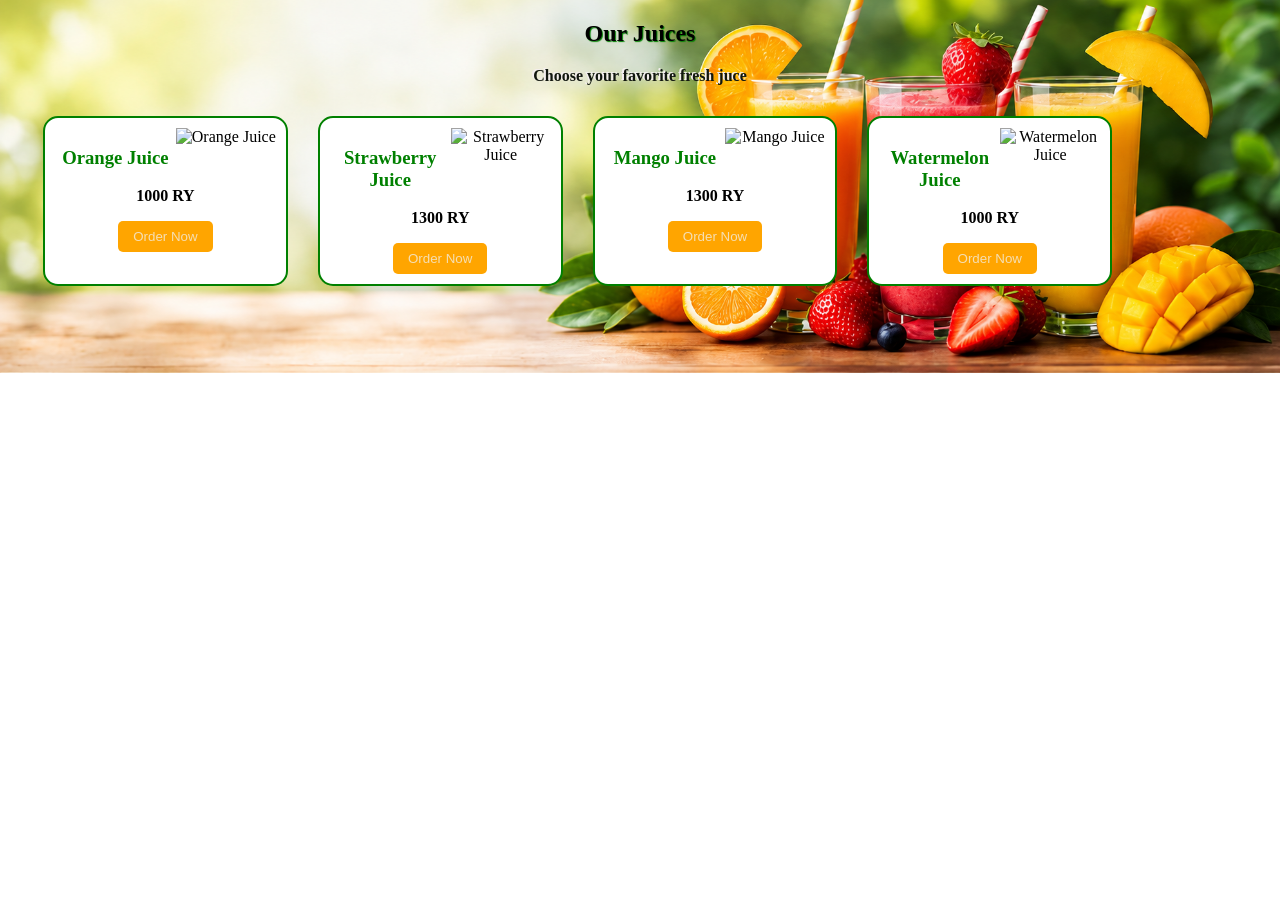
==== Menu/index.html @ 521193cb "Update index.html" ====
<!DOCTYPE html>
<html lang="en">
<head>
    <meta charset="UTF-8">
    <meta name="viewport" content="width=device-width, initial-scale=1.0">
    <title>Document</title>
    <link rel="stylesheet" href="/0/المشروع/style.css">
    <style>
        *{
            box-sizing: border-box;
        }
        #juices{
    text-align: center;
    margin: 20px;
}
body{
    background-image: url("./../Images/hero-background.png");
    background-repeat: no-repeat;
    background-position: right;
    background-size: cover;
   
}
.juice-container{
    display: flex;
    flex-direction: row;
    flex-flow:nowrap;
    width: 100%;
    /* border: 2px solid red; */
    /* juice-container: center; */
    /* gap: 20px; */
    /* text-align: center; */
    /* justify-content: center; */
    align-content: center;
    float: left;
    /* align-items: center; */
    
    border-radius: 15px;

}
.juice-card{
    width: 20%;
    padding: 10px;
    margin: 15px;
    
    border: 2px solid green;
    background-color:white ;
    border-radius: 15px;
}
.juice-card img{
    width: 100px;
    float: inline-end;
    
    height: 30%;
}
.juice-card h3{
    color: green;
}
.juice-card p{
font-weight: bold;
}
.juice-card button{
background-color: orange;
color: wheat;
border: none;
padding: 8px 15px;
border-radius: 5px;
}
.juice-card button:hover{
    background-color: rgb(213, 148, 26);
    cursor: pointer;
}
@media(max-width: 590px){
    .juice-container{
        flex-direction: column;
        justify-content: center;
        flex-flow: wrap;
        height: 1200px;
        background-color: rgb(242, 169, 138, 0.5);
        
    }
    .juice-card{
       display: grid;
       width: 100%;
       height: 20%;
       grid-template-columns: 1fr 1fr;
       grid-template-rows: 1fr 1fr 1fr;
       background-color: rgb(234, 239, 179);
    }
    .juice-card img{
        grid-row: 1/4;
        margin-top: auto;
        margin-bottom: auto;
        height: 100%;
        width: 100%;
        border-radius: 25px;
    }
    .juice-card button{
        width: 80%;
        margin: auto;
        height: 50px;
        border-radius: 20px;
        font-weight: 700;
        text-shadow: -1px -1px 1px rgb(254, 2, 2);
    }
    .juice-card h3{
        text-shadow: -1px -1px 0 rgb(218, 165, 165);
    }
    .juice-card p{
        text-shadow: -1px -1px 1px red;;
    }

}
@media(max-width:230px){
    .juice-card img{
        grid-column: 1/3;
    }.juice-card button{
        grid-column: 1/3;
        font-size: 12px;
    }
    .juice-card p , h3{
        font-size: 14px;
    }
    .juice-card h3{
        padding-right: 5px;
    }
}

</style>
</head>
<body >
    <section id="juices">
        <h2 style="text-shadow: 1px 1px 1px green ; ">Our Juices</h2>
        <p style="font-weight: 700; text-shadow: -2px -1px 0px rgb(244, 239, 239); color: rgb(18, 23, 16);">Choose your favorite fresh juce</p>
   

     <div class="juice-container">
        <div class="juice-card" style="border: 2px solid green;">
            <img src="/المشروع/المشروع/Orange_Juice.jpg" alt="Orange Juice">
            <h3>Orange Juice</h3>
            <p>1000 RY</p>
            <button>Order Now</button>
        </div>
        <div class="juice-card">
            <img src="/المشروع/المشروع/Strawberry_Juice.jpg" alt="Strawberry Juice">
            <h3>Strawberry Juice</h3>
            <p>1300 RY</p>
             <button>Order Now</button>
        </div>
            <div class="juice-card">
                <img src="/المشروع/المشروع/Mango_Juice.jpg" alt="Mango Juice">
                <h3>Mango Juice</h3>
                <p>1300 RY</p>
                 <button>Order Now</button>
            </div>
                <div class="juice-card">
                    <img src="/المشروع/المشروع/Watermelon_Juice.jpg" alt="Watermelon Juice">
                    <h3>Watermelon Juice</h3>
                    <p>1000 RY</p>
                     <button>Order Now</button>
                </div>
     </div>
     </section>
</body>
</html>
</body>
</html>
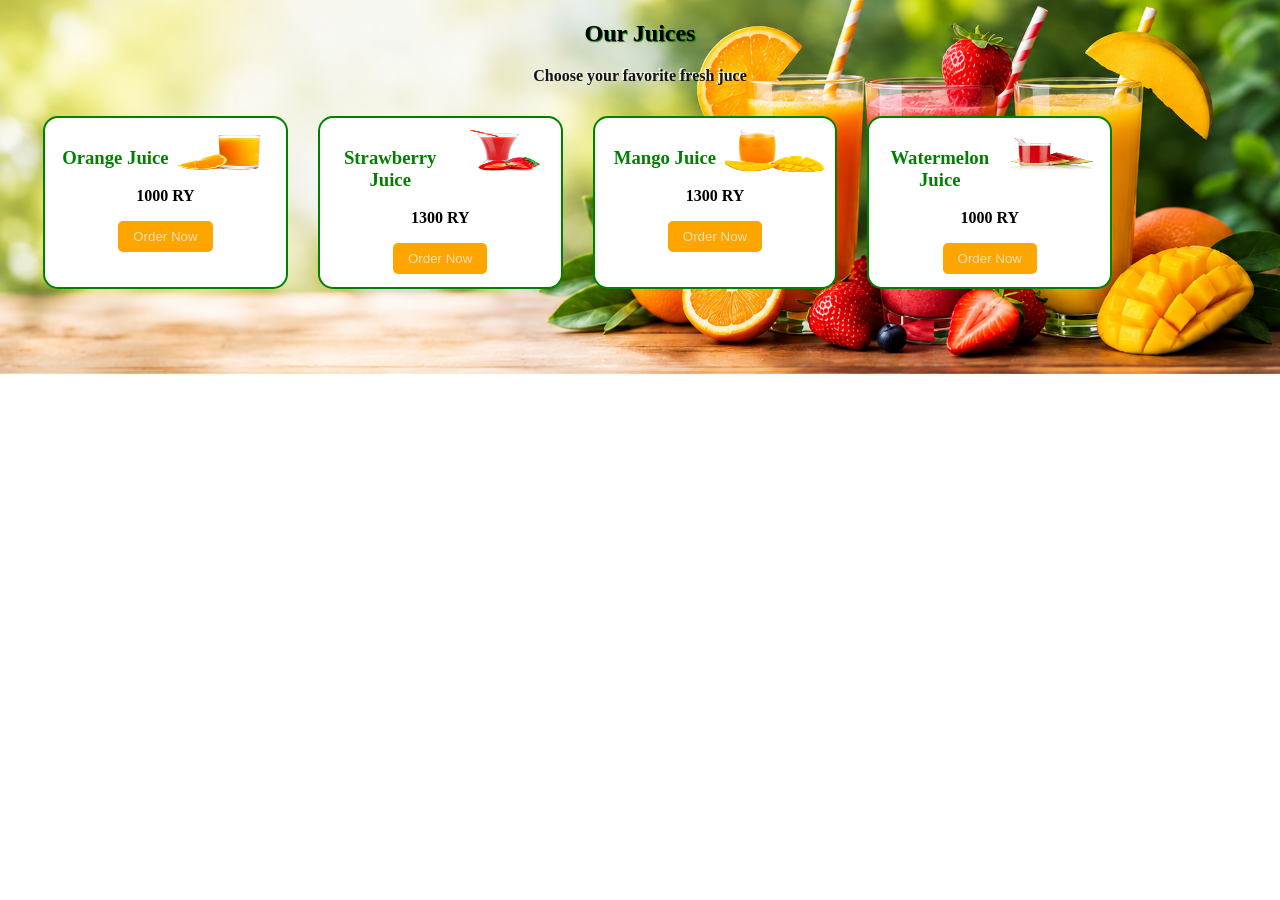
==== commit 81c9de99: "Fix image paths and HTML structure in index.html Updated image paths for juice cards and fixed HTML " ====
--- a/Menu/index.html
+++ b/Menu/index.html
@@ -135,25 +135,25 @@
 
      <div class="juice-container">
         <div class="juice-card" style="border: 2px solid green;">
-            <img src="/المشروع/المشروع/Orange_Juice.jpg" alt="Orange Juice">
+            <img src="./Images/Orange_Juice.jpg" alt="Orange Juice">
             <h3>Orange Juice</h3>
             <p>1000 RY</p>
             <button>Order Now</button>
         </div>
         <div class="juice-card">
-            <img src="/المشروع/المشروع/Strawberry_Juice.jpg" alt="Strawberry Juice">
+            <img src="./Images/Strawberry_Juice.jpg" alt="Strawberry Juice">
             <h3>Strawberry Juice</h3>
             <p>1300 RY</p>
              <button>Order Now</button>
         </div>
             <div class="juice-card">
-                <img src="/المشروع/المشروع/Mango_Juice.jpg" alt="Mango Juice">
+                <img src="./Images/Mango_Juice.jpg" alt="Mango Juice">
                 <h3>Mango Juice</h3>
                 <p>1300 RY</p>
                  <button>Order Now</button>
             </div>
                 <div class="juice-card">
-                    <img src="/المشروع/المشروع/Watermelon_Juice.jpg" alt="Watermelon Juice">
+                    <img src="./Images/Watermelon_Juice.jpg" alt="Watermelon Juice">
                     <h3>Watermelon Juice</h3>
                     <p>1000 RY</p>
                      <button>Order Now</button>
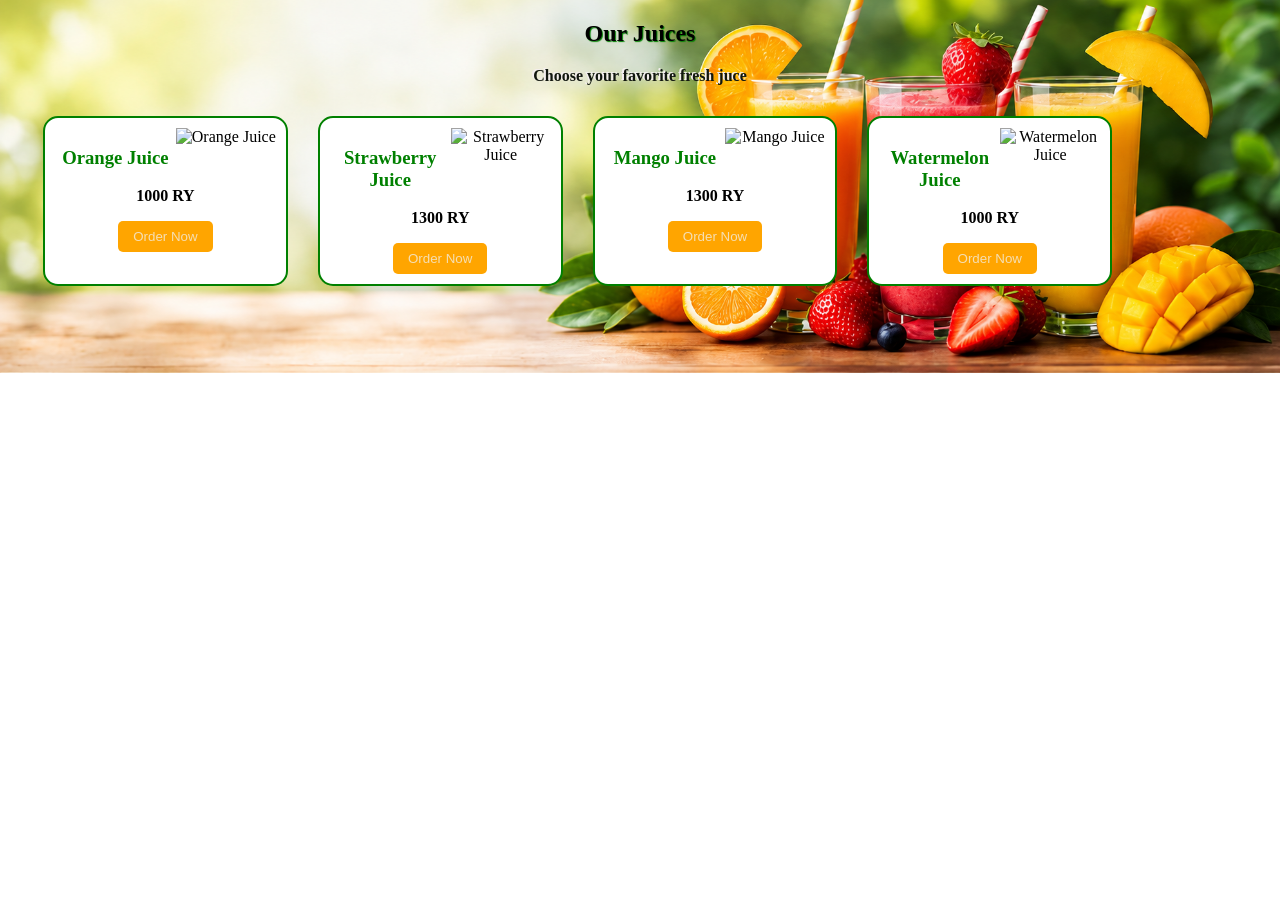
==== commit 09e9d8d6: "Fix image paths in juice card section" ====
--- a/Menu/index.html
+++ b/Menu/index.html
@@ -3,8 +3,8 @@
 <head>
     <meta charset="UTF-8">
     <meta name="viewport" content="width=device-width, initial-scale=1.0">
-    <title>Document</title>
-    <link rel="stylesheet" href="/0/المشروع/style.css">
+    <title>Menu Joices</title>
+    
     <style>
         *{
             box-sizing: border-box;
@@ -135,32 +135,31 @@
 
      <div class="juice-container">
         <div class="juice-card" style="border: 2px solid green;">
-            <img src="./Images/Orange_Juice.jpg" alt="Orange Juice">
+            <img src="./Menu/Images/Orange_Juice.jpg" alt="Orange Juice">
             <h3>Orange Juice</h3>
             <p>1000 RY</p>
             <button>Order Now</button>
         </div>
         <div class="juice-card">
-            <img src="./Images/Strawberry_Juice.jpg" alt="Strawberry Juice">
+            <img src="./Menu/Images/Strawberry_Juice.jpg" alt="Strawberry Juice">
             <h3>Strawberry Juice</h3>
             <p>1300 RY</p>
              <button>Order Now</button>
         </div>
             <div class="juice-card">
-                <img src="./Images/Mango_Juice.jpg" alt="Mango Juice">
+                <img src="./Menu/Images/Mango_Juice.jpg" alt="Mango Juice">
                 <h3>Mango Juice</h3>
                 <p>1300 RY</p>
                  <button>Order Now</button>
             </div>
                 <div class="juice-card">
-                    <img src="./Images/Watermelon_Juice.jpg" alt="Watermelon Juice">
+                    <img src="./Menu/Images/Watermelon_Juice.jpg" alt="Watermelon Juice">
                     <h3>Watermelon Juice</h3>
                     <p>1000 RY</p>
                      <button>Order Now</button>
                 </div>
      </div>
      </section>
+
 </body>
 </html>
-</body>
-</html>
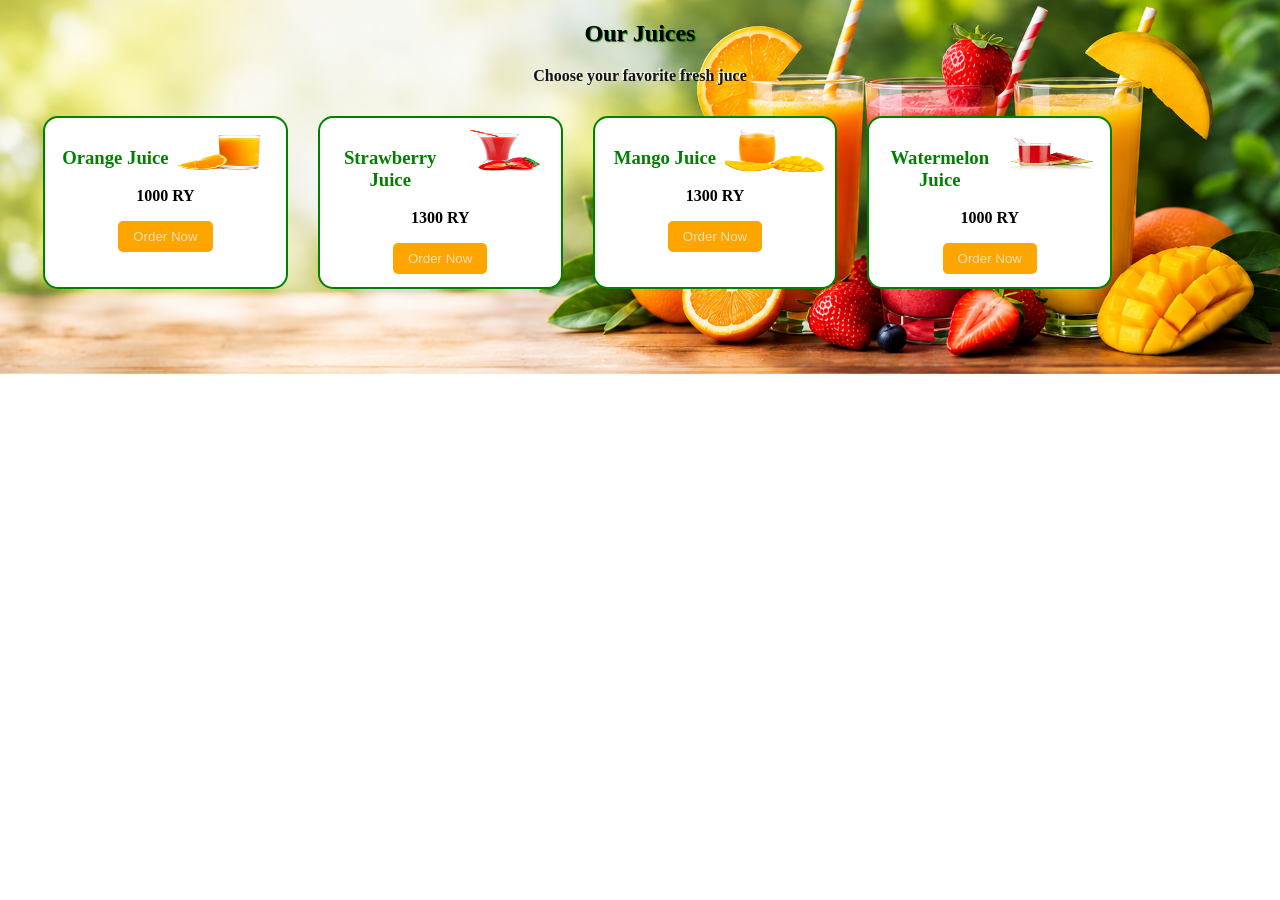
==== commit 1478a4df: "Fix image paths and improve HTML structure Updated image paths and fixed HTML structure." ====
--- a/Menu/index.html
+++ b/Menu/index.html
@@ -14,7 +14,7 @@
     margin: 20px;
 }
 body{
-    background-image: url("./../Images/hero-background.png");
+    background-image: url("/Images/hero-background.png");
     background-repeat: no-repeat;
     background-position: right;
     background-size: cover;
@@ -135,25 +135,25 @@
 
      <div class="juice-container">
         <div class="juice-card" style="border: 2px solid green;">
-            <img src="./Menu/Images/Orange_Juice.jpg" alt="Orange Juice">
+            <img src="/Menu/Images/Orange_Juice.jpg" alt="Orange Juice">
             <h3>Orange Juice</h3>
             <p>1000 RY</p>
             <button>Order Now</button>
         </div>
         <div class="juice-card">
-            <img src="./Menu/Images/Strawberry_Juice.jpg" alt="Strawberry Juice">
+            <img src="/Menu/Images/Strawberry_Juice.jpg" alt="Strawberry Juice">
             <h3>Strawberry Juice</h3>
             <p>1300 RY</p>
              <button>Order Now</button>
         </div>
             <div class="juice-card">
-                <img src="./Menu/Images/Mango_Juice.jpg" alt="Mango Juice">
+                <img src="/Menu/Images/Mango_Juice.jpg" alt="Mango Juice">
                 <h3>Mango Juice</h3>
                 <p>1300 RY</p>
                  <button>Order Now</button>
             </div>
                 <div class="juice-card">
-                    <img src="./Menu/Images/Watermelon_Juice.jpg" alt="Watermelon Juice">
+                    <img src="/Menu/Images/Watermelon_Juice.jpg" alt="Watermelon Juice">
                     <h3>Watermelon Juice</h3>
                     <p>1000 RY</p>
                      <button>Order Now</button>
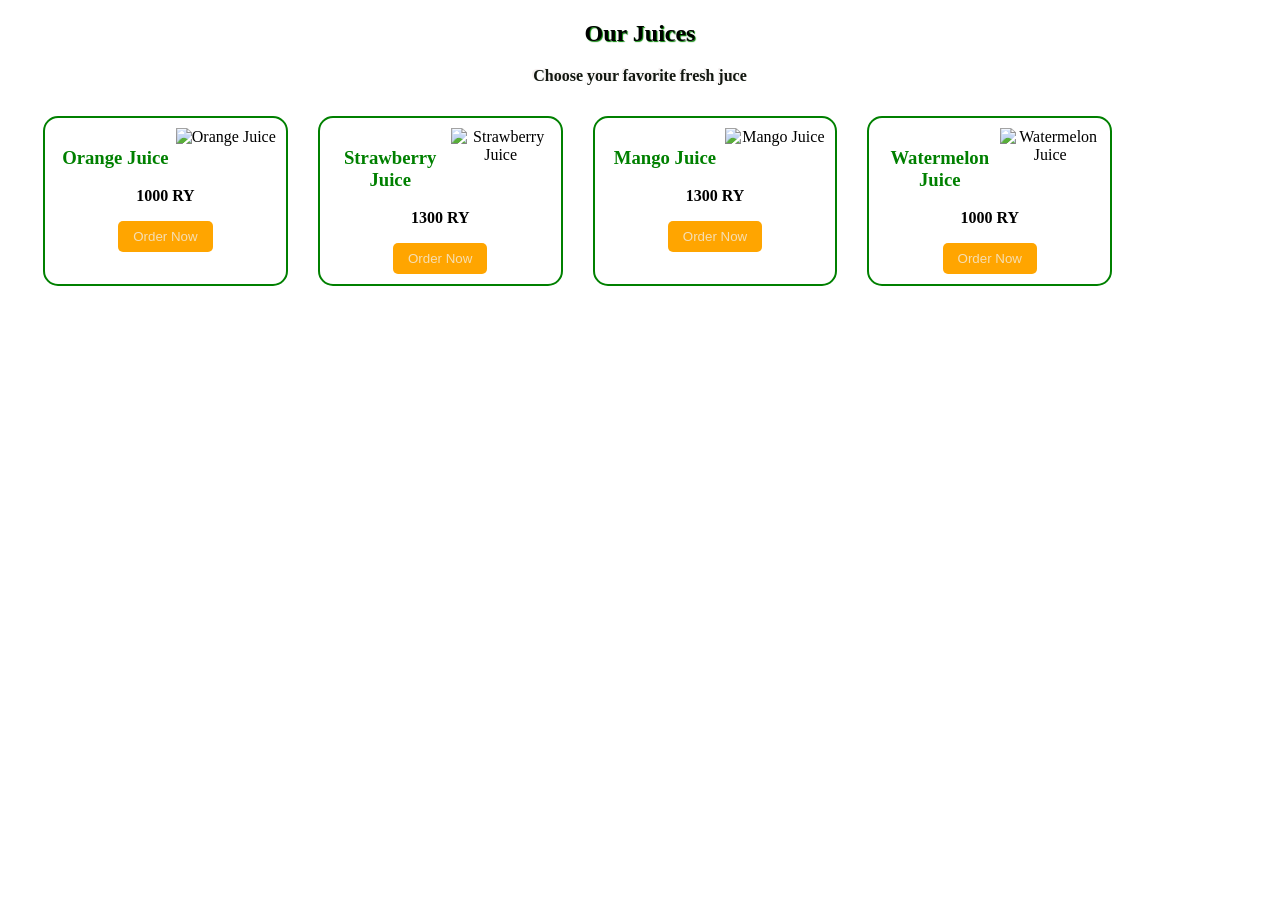
==== commit 045ef105: "Update index.html" ====
--- a/Menu/index.html
+++ b/Menu/index.html
@@ -14,7 +14,7 @@
     margin: 20px;
 }
 body{
-    background-image: url("/Images/hero-background.png");
+    background-image: url("/Fresh_juice/Images/hero-background.png");
     background-repeat: no-repeat;
     background-position: right;
     background-size: cover;
@@ -135,25 +135,25 @@
 
      <div class="juice-container">
         <div class="juice-card" style="border: 2px solid green;">
-            <img src="/Menu/Images/Orange_Juice.jpg" alt="Orange Juice">
+            <img src="/Fresh_juice/Menu/Images/Orange_Juice.jpg" alt="Orange Juice">
             <h3>Orange Juice</h3>
             <p>1000 RY</p>
             <button>Order Now</button>
         </div>
         <div class="juice-card">
-            <img src="/Menu/Images/Strawberry_Juice.jpg" alt="Strawberry Juice">
+            <img src="/Fresh_juice/Menu/Images/Strawberry_Juice.jpg" alt="Strawberry Juice">
             <h3>Strawberry Juice</h3>
             <p>1300 RY</p>
              <button>Order Now</button>
         </div>
             <div class="juice-card">
-                <img src="/Menu/Images/Mango_Juice.jpg" alt="Mango Juice">
+                <img src="/Fresh_juice/Menu/Images/Mango_Juice.jpg" alt="Mango Juice">
                 <h3>Mango Juice</h3>
                 <p>1300 RY</p>
                  <button>Order Now</button>
             </div>
                 <div class="juice-card">
-                    <img src="/Menu/Images/Watermelon_Juice.jpg" alt="Watermelon Juice">
+                    <img src="/Fresh_juice/Menu/Images/Watermelon_Juice.jpg" alt="Watermelon Juice">
                     <h3>Watermelon Juice</h3>
                     <p>1000 RY</p>
                      <button>Order Now</button>
